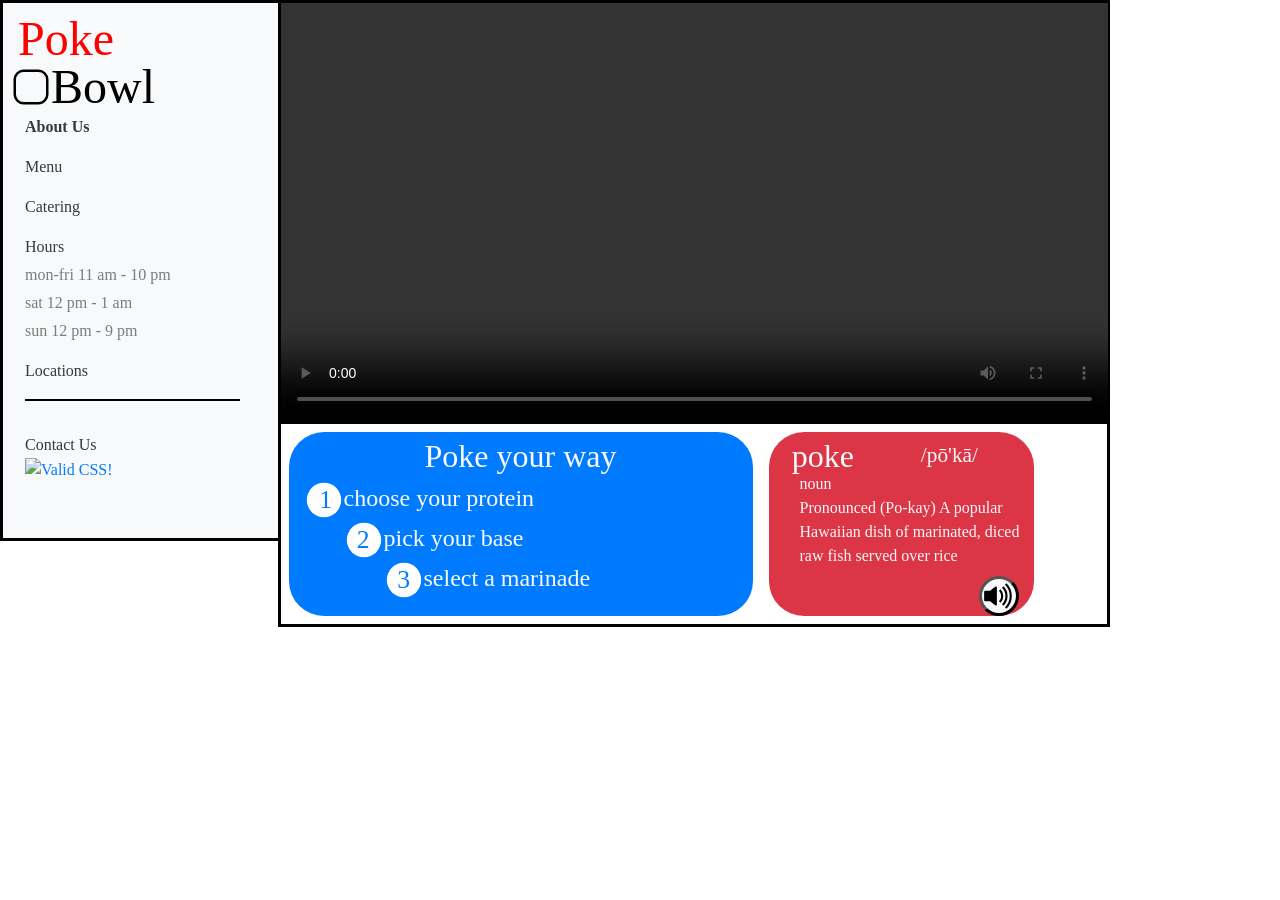
==== index.html @ a25de9fa "Modifying index name to index.html" ====
<!DOCTYPE html>
<html>
    <head>
        <meta charset="utf-8">
        <meta name="viewport" content="width=device-width, initial-scale=1, shrink-to-fit=no">
    
        <link rel="stylesheet" href="https://stackpath.bootstrapcdn.com/bootstrap/4.5.2/css/bootstrap.min.css" integrity="sha384-JcKb8q3iqJ61gNV9KGb8thSsNjpSL0n8PARn9HuZOnIxN0hoP+VmmDGMN5t9UJ0Z" crossorigin="anonymous">
        <script src="https://code.jquery.com/jquery-3.5.1.slim.min.js" integrity="sha384-DfXdz2htPH0lsSSs5nCTpuj/zy4C+OGpamoFVy38MVBnE+IbbVYUew+OrCXaRkfj" crossorigin="anonymous"></script>
        <script src="https://cdn.jsdelivr.net/npm/popper.js@1.16.1/dist/umd/popper.min.js" integrity="sha384-9/reFTGAW83EW2RDu2S0VKaIzap3H66lZH81PoYlFhbGU+6BZp6G7niu735Sk7lN" crossorigin="anonymous"></script>
        <script src="https://stackpath.bootstrapcdn.com/bootstrap/4.5.2/js/bootstrap.min.js" integrity="sha384-B4gt1jrGC7Jh4AgTPSdUtOBvfO8shuf57BaghqFfPlYxofvL8/KUEfYiJOMMV+rV" crossorigin="anonymous"></script>
        <script src="https://ajax.googleapis.com/ajax/libs/jquery/3.5.1/jquery.min.js"></script>
        <link rel="stylesheet" href="styles.css">
        <title> Poke Bowl Family Restaurant
        </title>
    </head>
    <body>
        <div class="container row w-auto" style="min-height: 600px">
            <div class="sidebar col-3 bg-light h-100 pb-5">
                <div class="rname">
                    <div class="fname">Poke</div>
                    <div class="row mt-n4">
                        <div class="r_icon mt-3 ml-2"></div>
                        <div class="lname">Bowl</div>
                    </div>
                </div>
                <ul class="sidelist container text-dark m-n2">
                    <li class="about pb-3 fw-bolder">About Us</li>
                    <li class="Menu pb-3 fw-bold">Menu</li>
                    <li class="pb-3 fw-bold">Catering</li>
                    <li class="Hour pb-1 fw-bold">Hours</li>
                    <li class="hours pb-1 text-black-50">mon-fri 11 am - 10 pm</li>
                    <li class="hours pb-1 text-black-50">sat 12 pm - 1 am</li>
                    <li class="hours pb-3 text-black-50">sun 12 pm - 9 pm</li>
                    <li class="locations pb-3">Locations</li>
                    <li class="map"></li>
                    <li class="contact pt-3 my-3">Contact Us
                        <p>
                            <a href="http://jigsaw.w3.org/css-validator/check/referer">
                                <img style="border:0;width:88px;height:31px"
                                    src="http://jigsaw.w3.org/css-validator/images/vcss"
                                    alt="Valid CSS!" />
                            </a>
                        </p>
                    </li>
                </ul>
            </div>
            <div class="main col-9 text-light px-0">
                <div class="vid bg-light col px-0 mx-0" style="background-size: contain; height:421px;">
                    <video class="img-fluid h-100" controls>
                        <source src="DemoVid.mp4" type="video/mp4">
                      Your browser does not support the video tag.
                    </video>
                </div>
                <div class="infobar" style="min-height: 90px; min-width: 350px">
                    <div class="menuopts container row pr-3 mr-n4">
                        <div class="menutitle container bg-primary col-7 m-2 h-100" style="border-radius: 35px; min-width: 200px">Poke your way
                            <ul class="container">
                                <li class="item1 row">choose your protein</li>
                                <li class="item2 row">pick your base</li>
                                <li class="item3 row">select a marinade</li>
                            </ul>
                        </div>
                        <div class="infographic container bg-danger col-4 m-2" style="border-radius: 35px; min-width: 150px">
                            <div class="container row">
                                <div class="infotitle col ml-n4">poke</div>
                                <div class="pronounce col mr-n4 mt-2">/pō'kā/</div>
                            </div>
                            <div class="definition m-n2 ml-n4 mr-n4">
                                <ul>
                                    <li>noun</li>
                                    <li>Pronounced (Po-kay) A popular Hawaiian dish of marinated, diced raw fish served over rice</li>
                                </ul>
                            </div>
                            <div class="d-flex flex-row-reverse">
                                <div class="soundicon bg-light d-flex" style="border-radius: 25px;">
                                    <!-- <img src="volume-up-fill.svg" class="img-fluid"></img> -->
                                </div>
                            </div>    
                        </div>
                    </div>
                </div>
            </div>
        </div>
        <script src="portfolio.js"></script>

    </body>
</html>
---- styles.css ----
*{
    font-family: "Comic Sans MS", "Comic Sans", cursive;
}

.fname{
    color: red;
    font-family:fantasy;
    font-size: 36pt;
}

.lname{
    color: black;
    font-family:fantasy;
    font-size: 36pt;
    display: inline-flex;
    vertical-align: middle;
}

li{
    list-style: none;
    font-family: "Comic Sans MS", "Comic Sans", cursive;
 }

li.item1{
    /* list-style-image: url('Mediamodifier-Design.svg'); */
    font-size:18pt;
    /* vertical-align: middle;
    text-overflow:initial;*/
}
li.item2{
    padding-left: 40px;
    font-size:18pt;
}

li.item3{
    padding-left: 80px;
    font-size:18pt;
}
/* li.item2{
    list-style: none;
    list-style-image: url('Mediamodifier-Design (1).svg');
}
li.item3{
    list-style: none;
    list-style-image: url('Mediamodifier-Design (2).svg');} */

li.item1::before{
    content: '';
    display: inline-flex;
    height: 40px;
    width: 40px;
    background-image: url(Mediamodifier-Design.svg);
    background-size:contain;
    vertical-align: middle;
}

li.item2::before{
    content: '';
    display: inline-flex;
    height: 40px;
    width: 40px;
    background-image: url('Mediamodifier-Design (1).svg');
    background-size:contain;
    vertical-align: middle;
}

li.item3::before{
    content: '';
    display: inline-flex;
    height: 40px;
    width: 40px;
    background-image: url('Mediamodifier-Design (2).svg');
    background-size:contain;
    vertical-align: middle;
}

.soundicon{
    width: 40px;
    height: 40px;
    background-image: url(volume-up-fill.svg);
    background-size:contain;
    vertical-align: middle;
    border-style: outset;
    border-color: black;
    border-width: medium;
}

.r_icon{
    content: '';
    display: inline-flex;
    height: 40px;
    width: 40px;
    background-image: url(app.svg);
    background-size:contain;
    vertical-align:top;
}

.menutitle{
    font-size: 24pt;
    text-align: center;
}

.pronounce{
    font-size: 16pt;
    text-align: center;
}

.infotitle{
    font-size: 24pt;
    text-align: center;
}

.about{
    font-weight:700
}

.map{
    /*background-image: none;*/
    /*background-size:contain;*/
    vertical-align: middle;
    border-style: solid;
    border-color: black;
    border-width: thin;
}

.main{
    border-style: solid;
    border-color: black;
    border-width: medium;
}

.vid{
    
    border-style: solid;
    border-color: black;
    border-width: medium;
    border-right: unset;
    border-top: unset;
    border-left: unset;
}

.sidebar{
    border-style: solid;
    border-color: black;
    border-width: medium;
    border-right: unset;
}
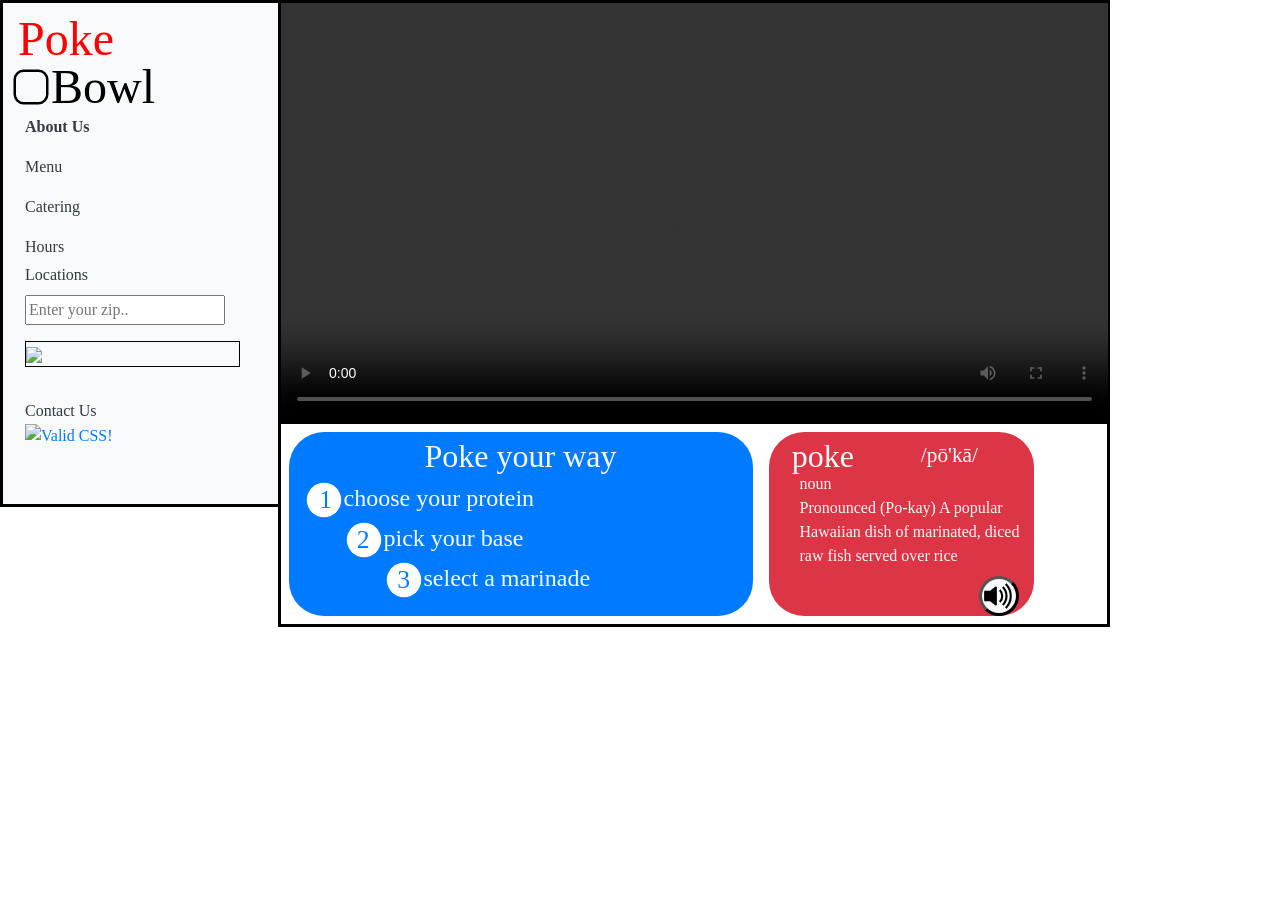
==== commit 5da00374: "Capitalization Correction on javascript file" ====
--- a/index.html
+++ b/index.html
@@ -81,7 +81,7 @@
                 </div>
             </div>
         </div>
-        <script src="portfolio.js"></script>
+        <script src="Portfolio.js"></script>
 
     </body>
 </html>
